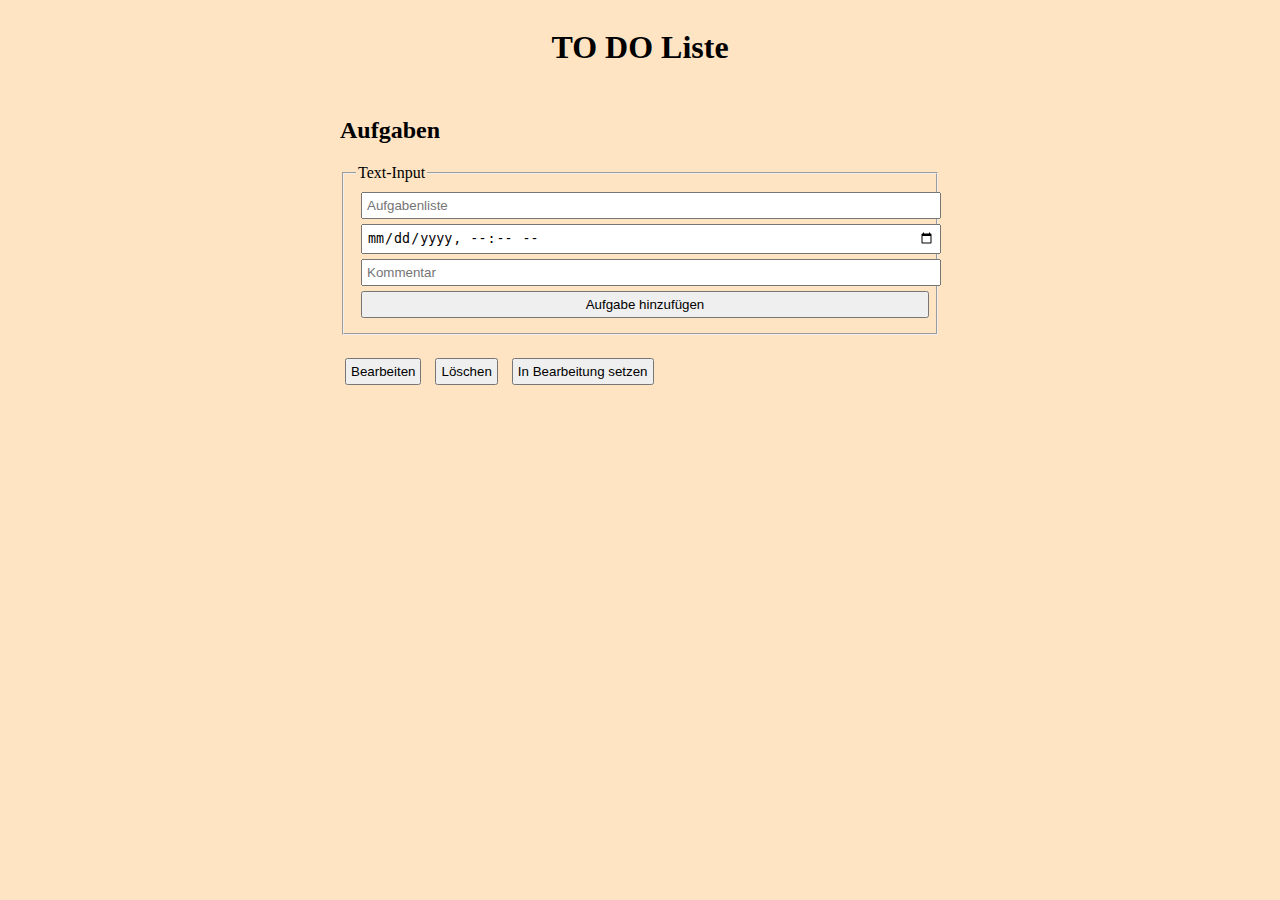
==== L03_Aufgabenliste_Formular/index.html @ 9e335103 "L03_Aufgabenliste_Formular" ====
<!DOCTYPE html>
<html lang="en">

<head>
    <meta charset="UTF-8">
    <meta name="viewport" content="width=device-width, initial-scale=1.0">
    <title>Aufgabenliste</title>
    <link rel="stylesheet" href="stylesheet.css" type="text/css" media="screen" />
</head>

<body>
    <h1>TO DO Liste</h1>
    <div id="task-form">
        <h2>Aufgaben</h2>
        <fieldset id="Aufgaben">
            <legend> Text-Input</legend>

            <input type="text" id="task title" placeholder="Aufgabenliste">
            <input type="datetime-local" id="task-assignee" placeholder="Bearbeiten">
            <input type="text" id="task-comment" placeholder="Kommentar">
            <button id="add-task">Aufgabe hinzufügen</button>
        </fieldset>
    </div>
    <div id="task-list">
        <button class="edit-task">Bearbeiten</button>
        <button class="delete-class">Löschen</button>
        <button class="status-task">In Bearbeitung setzen</button>
    </div>


</body>

</html>
---- L03_Aufgabenliste_Formular/stylesheet.css ----
body{
        background-color: bisque;
        display: flex;
        flex-direction: column;
        align-items: center;
    }
     #task-form, #task-list {
        width: 100%;
        max-width: 600px;
        margin: 5px;
        padding: 4px;
        border: 1px black;
        border-radius: 8px;

     }
     #task-form input, #task-form button {
        display: block;
        margin: 5px;
        max-width: 600px;
        padding: 4px;
        width: 100%;
     }
     button{
        padding: 4px;
        margin: 5px;
        
     }
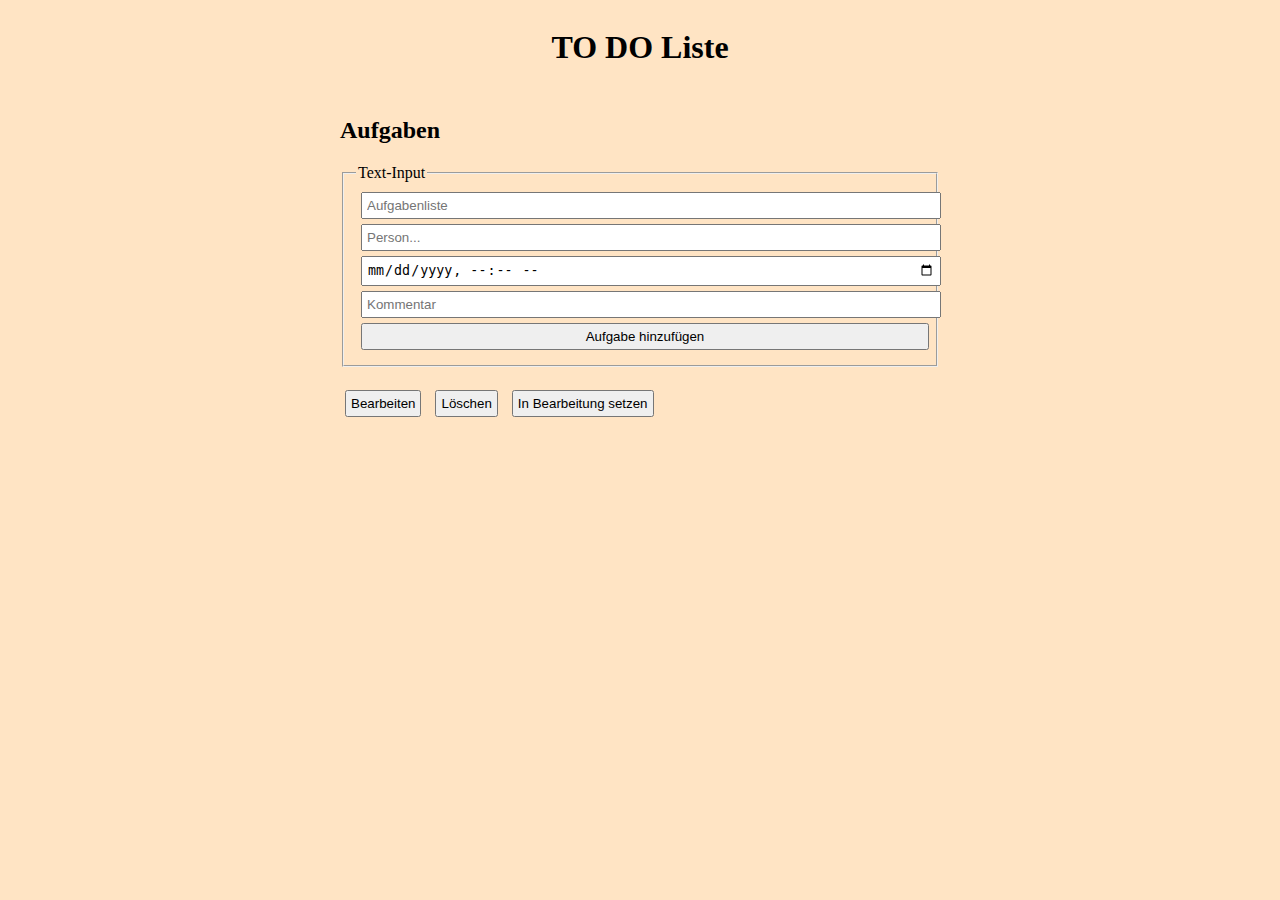
==== commit dd267586: "AufgabenListe" ====
--- a/L03_Aufgabenliste_Formular/index.html
+++ b/L03_Aufgabenliste_Formular/index.html
@@ -16,6 +16,7 @@
             <legend> Text-Input</legend>
 
             <input type="text" id="task title" placeholder="Aufgabenliste">
+            <input type="text" name="For" id="task task-comment" placeholder="Person...">
             <input type="datetime-local" id="task-assignee" placeholder="Bearbeiten">
             <input type="text" id="task-comment" placeholder="Kommentar">
             <button id="add-task">Aufgabe hinzufügen</button>
